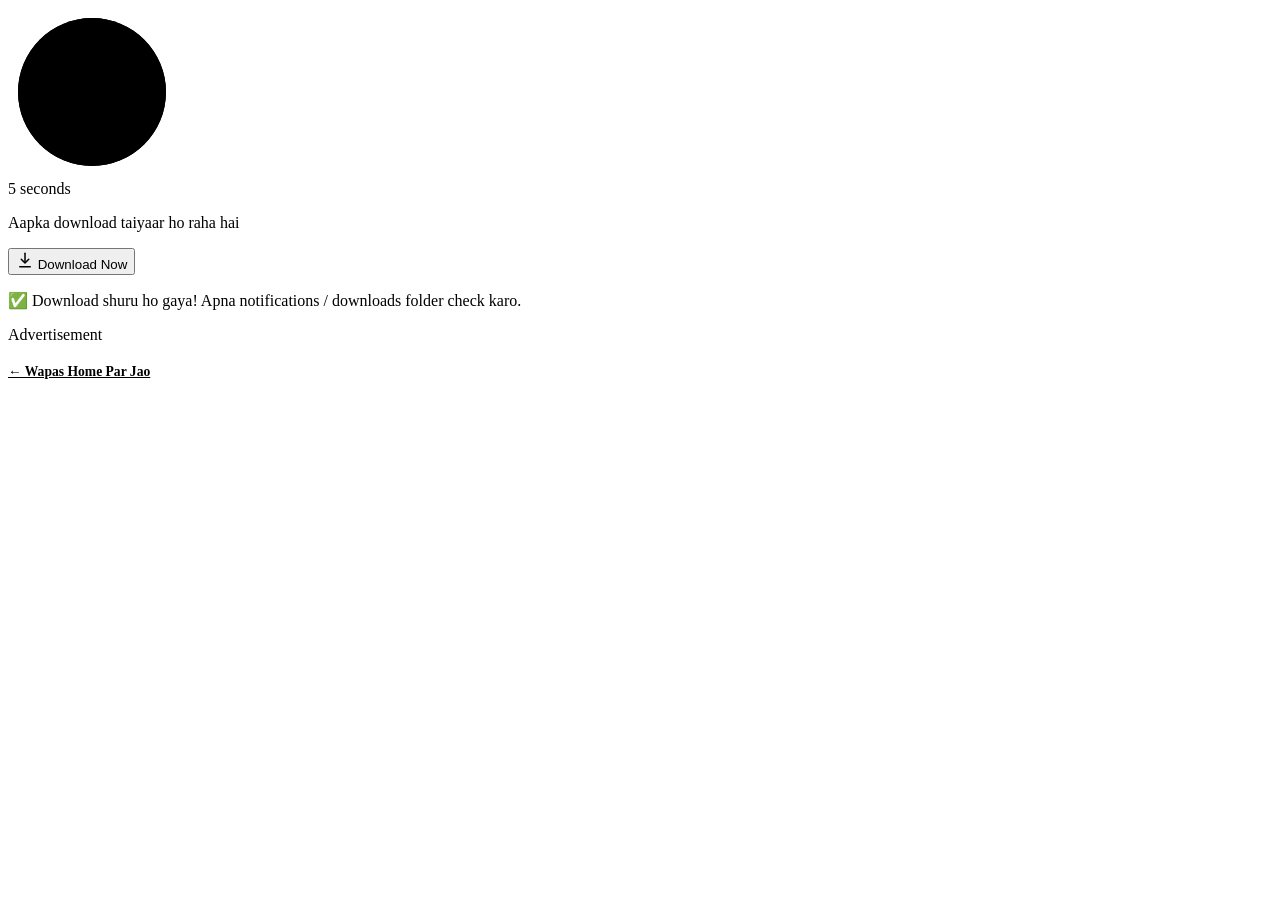
==== download.html @ 2a90511d "Add files via upload" ====
<!doctype html>
<html lang="hi">
<head>
<meta charset="UTF-8" />
<meta name="viewport" content="width=device-width, initial-scale=1.0" />
<title>Download Taiyaar Ho Raha Hai — MLovers Beat</title>
<link rel="preconnect" href="https://fonts.googleapis.com" />
<link href="https://fonts.googleapis.com/css2?family=Baloo+2:wght@500;600;700;800&family=Inter:wght@400;500;600;700&display=swap" rel="stylesheet" />
<link rel="stylesheet" href="css/style.css" />
<script async src="https://pagead2.googlesyndication.com/pagead/js/adsbygoogle.js?client=ca-pub-XXXXXXXXXXXXXXXX" crossorigin="anonymous"></script>
</head>
<body>

<div class="gate-wrap">
  <div class="gate-card">

    <div class="gate-file">
      <div class="cover"></div>
      <div>
        <div class="name"></div>
        <div class="sub"></div>
      </div>
    </div>

    <div class="ring-wrap">
      <svg width="168" height="168" viewBox="0 0 168 168">
        <circle class="ring-track" cx="84" cy="84" r="74"></circle>
        <circle class="ring-progress" cx="84" cy="84" r="74"></circle>
      </svg>
      <div class="ring-center">
        <span class="ring-num">5</span>
        <span class="ring-label">seconds</span>
      </div>
    </div>

    <p class="gate-status">Aapka download taiyaar ho raha hai<span class="dots"></span></p>

    <button type="button" class="gate-cta">
      <svg width="18" height="18" viewBox="0 0 24 24" fill="none" stroke="currentColor" stroke-width="2" stroke-linecap="round" stroke-linejoin="round"><path d="M12 3v12"/><path d="M7 11l5 5 5-5"/><path d="M5 21h14"/></svg>
      Download Now
    </button>
    <p class="gate-success">✅ Download shuru ho gaya! Apna notifications / downloads folder check karo.</p>

    <div class="gate-ad ad-slot">
      Advertisement
      <!-- <ins class="adsbygoogle" style="display:block;width:100%;height:100px"
           data-ad-client="ca-pub-XXXXXXXXXXXXXXXX" data-ad-slot="4444444444"></ins>
           <script>(adsbygoogle = window.adsbygoogle || []).push({});</script> -->
    </div>

    <p style="margin-top:18px;"><a href="index.html" style="color:var(--crimson-600);font-weight:700;font-size:.85rem;">← Wapas Home Par Jao</a></p>
  </div>
</div>

<script src="js/data.js"></script>
<script src="js/download.js"></script>
</body>
</html>
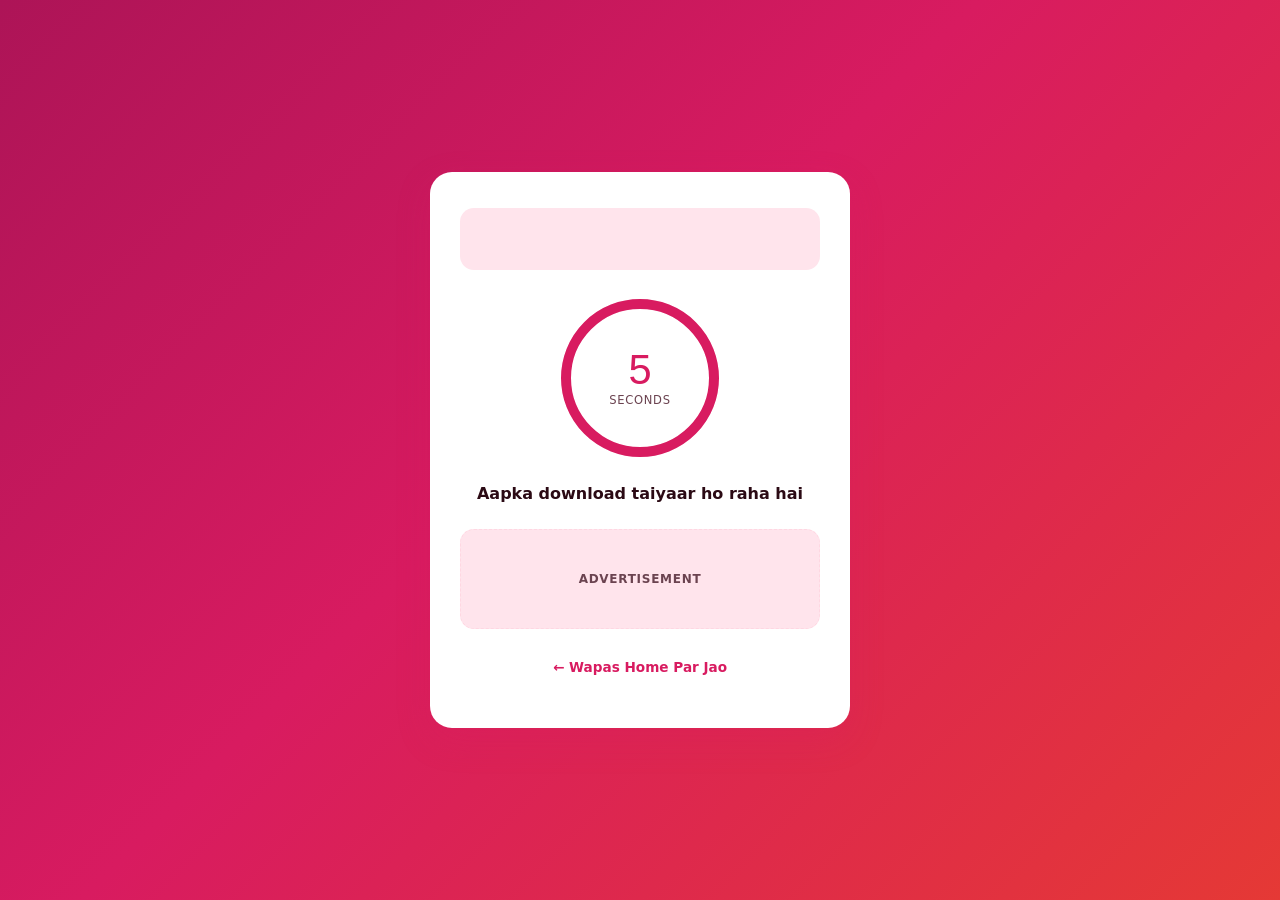
==== commit b80f01a4: "Update download.html" ====
--- a/download.html
+++ b/download.html
@@ -52,7 +52,6 @@
   </div>
 </div>
 
-<script src="js/data.js"></script>
-<script src="js/download.js"></script>
+<script src="js/main.js"></script>
 </body>
 </html>
--- a/css/style.css
+++ b/css/style.css
@@ -0,0 +1,486 @@
+/* =========================================================
+   MLovers Beat — Design Tokens
+   Palette: Maroon-950 (surfaces) / Crimson-600 (primary)
+            Rose-500 (secondary) / Ember-600 (hot accent)
+            Blush-50 (page bg) / Ink-900 (text)
+   Type: Baloo 2 (display) + Inter (body/utility)
+   Signature: the "heartbeat-beat" waveform — a pulsing
+   ECG-style line that doubles as an audio waveform,
+   used in the hero divider and as the countdown ring.
+   ========================================================= */
+
+:root {
+  --maroon-950: #1f0610;
+  --maroon-900: #2b0a14;
+  --crimson-600: #d81b60;
+  --crimson-700: #b71550;
+  --rose-500: #ff4d79;
+  --ember-600: #e53935;
+  --blush-50: #fff3f6;
+  --blush-100: #ffe4ec;
+  --ink-900: #2b0a14;
+  --ink-600: #6b4350;
+  --white: #ffffff;
+  --line: #ffd7e2;
+
+  --gradient-primary: linear-gradient(120deg, var(--crimson-600), var(--ember-600));
+  --gradient-hero: linear-gradient(135deg, #ad1457 0%, #d81b60 45%, #e53935 100%);
+
+  --radius-lg: 22px;
+  --radius-md: 14px;
+  --radius-sm: 8px;
+  --shadow-card: 0 6px 24px rgba(216, 27, 96, 0.12);
+  --shadow-pop: 0 12px 32px rgba(216, 27, 96, 0.28);
+
+  --font-display: "Baloo 2", "Poppins", sans-serif;
+  --font-body: "Inter", system-ui, sans-serif;
+}
+
+* { box-sizing: border-box; }
+html { scroll-behavior: smooth; }
+
+body {
+  margin: 0;
+  background: var(--blush-50);
+  color: var(--ink-900);
+  font-family: var(--font-body);
+  -webkit-font-smoothing: antialiased;
+}
+
+img, svg { max-width: 100%; display: block; }
+a { color: inherit; text-decoration: none; }
+button { font-family: inherit; cursor: pointer; }
+
+:focus-visible {
+  outline: 3px solid var(--ember-600);
+  outline-offset: 2px;
+}
+
+.container {
+  max-width: 1080px;
+  margin: 0 auto;
+  padding: 0 20px;
+}
+
+/* ---------- Header ---------- */
+.site-header {
+  position: sticky;
+  top: 0;
+  z-index: 50;
+  background: var(--maroon-950);
+  border-bottom: 3px solid var(--crimson-600);
+}
+.header-inner {
+  display: flex;
+  align-items: center;
+  justify-content: space-between;
+  padding: 14px 20px;
+  max-width: 1080px;
+  margin: 0 auto;
+  gap: 16px;
+}
+.logo {
+  display: flex;
+  align-items: center;
+  gap: 10px;
+  font-family: var(--font-display);
+  font-weight: 700;
+  font-size: 1.4rem;
+  color: var(--white);
+  white-space: nowrap;
+}
+.logo .mark { width: 34px; height: 34px; }
+.logo .accent { color: var(--rose-500); }
+
+.main-nav {
+  display: flex;
+  gap: 22px;
+  flex-wrap: wrap;
+}
+.main-nav a {
+  color: #ffe1ea;
+  font-size: 0.95rem;
+  font-weight: 600;
+  padding: 6px 2px;
+  border-bottom: 2px solid transparent;
+  transition: border-color .15s, color .15s;
+}
+.main-nav a:hover,
+.main-nav a.active { color: var(--white); border-color: var(--rose-500); }
+
+.header-actions { display: flex; align-items: center; gap: 14px; }
+.icon-btn {
+  background: transparent;
+  border: none;
+  color: var(--white);
+  display: flex;
+  padding: 6px;
+  border-radius: 50%;
+}
+.icon-btn:hover { background: rgba(255,255,255,.12); }
+.nav-toggle { display: none; }
+
+@media (max-width: 760px) {
+  .main-nav {
+    position: fixed;
+    inset: 64px 0 0 0;
+    background: var(--maroon-950);
+    flex-direction: column;
+    padding: 18px 24px;
+    gap: 18px;
+    transform: translateY(-110%);
+    transition: transform .25s ease;
+  }
+  .main-nav.open { transform: translateY(0); }
+  .nav-toggle { display: flex; }
+}
+
+/* ---------- Hero ---------- */
+.hero {
+  background: var(--gradient-hero);
+  color: var(--white);
+  padding: 56px 20px 0;
+  position: relative;
+  overflow: hidden;
+}
+.hero-inner {
+  max-width: 1080px;
+  margin: 0 auto;
+  display: grid;
+  grid-template-columns: 1.1fr 0.9fr;
+  align-items: center;
+  gap: 28px;
+  padding-bottom: 40px;
+}
+.hero h1 {
+  font-family: var(--font-display);
+  font-size: clamp(2rem, 4.4vw, 3.2rem);
+  line-height: 1.08;
+  margin: 0 0 14px;
+}
+.hero p {
+  font-size: 1.05rem;
+  color: #ffe1ea;
+  max-width: 460px;
+  margin: 0 0 26px;
+}
+.hero-search {
+  display: flex;
+  background: var(--white);
+  border-radius: 999px;
+  padding: 6px 6px 6px 18px;
+  max-width: 440px;
+  box-shadow: var(--shadow-pop);
+}
+.hero-search input {
+  flex: 1;
+  border: none;
+  outline: none;
+  font-size: .95rem;
+  font-family: var(--font-body);
+  color: var(--ink-900);
+}
+.hero-search button {
+  background: var(--gradient-primary);
+  color: var(--white);
+  border: none;
+  border-radius: 999px;
+  padding: 10px 20px;
+  font-weight: 700;
+  font-size: .9rem;
+}
+.hero-beat { width: 100%; max-width: 360px; justify-self: center; }
+.hero-beat path {
+  stroke-dasharray: 30 18;
+  animation: beatflow 2.4s linear infinite;
+}
+@keyframes beatflow { to { stroke-dashoffset: -480; } }
+
+/* heartbeat divider strip */
+.beat-divider { width: 100%; height: 46px; display: block; }
+.beat-divider path {
+  fill: none;
+  stroke: var(--blush-50);
+  stroke-width: 0;
+}
+
+@media (max-width: 760px) {
+  .hero-inner { grid-template-columns: 1fr; text-align: center; }
+  .hero-search { margin: 0 auto; }
+  .hero-beat { display: none; }
+}
+
+/* ---------- Section heads ---------- */
+.section { padding: 44px 0; }
+.section-head {
+  display: flex;
+  align-items: baseline;
+  justify-content: space-between;
+  margin-bottom: 20px;
+  gap: 12px;
+}
+.section-head h2 {
+  font-family: var(--font-display);
+  font-size: 1.6rem;
+  margin: 0;
+  color: var(--maroon-900);
+}
+.section-head .eyebrow {
+  display: block;
+  font-size: .78rem;
+  letter-spacing: .08em;
+  text-transform: uppercase;
+  color: var(--crimson-600);
+  font-weight: 700;
+  margin-bottom: 4px;
+}
+.see-all { font-weight: 700; color: var(--crimson-600); font-size: .9rem; }
+
+/* ---------- Tag chips ---------- */
+.tag-row { display: flex; flex-wrap: wrap; gap: 8px; }
+.tag {
+  border: 1.5px solid var(--line);
+  background: var(--white);
+  color: var(--ink-600);
+  font-size: .8rem;
+  font-weight: 600;
+  padding: 6px 13px;
+  border-radius: 999px;
+  transition: border-color .15s, color .15s, background .15s;
+}
+.tag:hover, .tag.active {
+  border-color: var(--crimson-600);
+  color: var(--crimson-600);
+  background: var(--blush-100);
+}
+
+/* ---------- Ringtone cards ---------- */
+.grid {
+  display: grid;
+  grid-template-columns: repeat(3, 1fr);
+  gap: 18px;
+}
+@media (max-width: 900px) { .grid { grid-template-columns: repeat(2, 1fr); } }
+@media (max-width: 560px) { .grid { grid-template-columns: 1fr; } }
+
+.card {
+  background: var(--white);
+  border-radius: var(--radius-lg);
+  padding: 16px;
+  box-shadow: var(--shadow-card);
+  display: flex;
+  flex-direction: column;
+  gap: 12px;
+}
+.card-top { display: flex; gap: 12px; align-items: flex-start; }
+.cover {
+  width: 64px;
+  height: 64px;
+  border-radius: var(--radius-md);
+  flex-shrink: 0;
+  display: flex;
+  align-items: center;
+  justify-content: center;
+  position: relative;
+  color: var(--white);
+}
+.cover svg { width: 24px; height: 24px; }
+.card-title { font-family: var(--font-display); font-size: 1.02rem; margin: 0 0 4px; }
+.card-meta { font-size: .8rem; color: var(--ink-600); display: flex; gap: 12px; align-items: center; }
+.card-meta .dl { display: inline-flex; align-items: center; gap: 4px; }
+.card .tag-row { gap: 6px; }
+.card .tag { padding: 4px 10px; font-size: .72rem; }
+
+.dl-btn {
+  margin-top: auto;
+  background: var(--gradient-primary);
+  color: var(--white);
+  border: none;
+  border-radius: 999px;
+  padding: 10px 16px;
+  font-weight: 700;
+  font-size: .88rem;
+  display: flex;
+  align-items: center;
+  justify-content: center;
+  gap: 8px;
+  box-shadow: 0 6px 16px rgba(213, 27, 96, .25);
+  transition: transform .12s ease;
+}
+.dl-btn:hover { transform: translateY(-1px); }
+.dl-btn:active { transform: translateY(0); }
+.dl-btn svg { width: 16px; height: 16px; }
+
+/* ---------- Ad slots ---------- */
+.ad-slot {
+  border: 1.5px dashed var(--line);
+  background: var(--blush-100);
+  border-radius: var(--radius-md);
+  min-height: 100px;
+  display: flex;
+  align-items: center;
+  justify-content: center;
+  color: var(--ink-600);
+  font-size: .75rem;
+  letter-spacing: .06em;
+  text-transform: uppercase;
+  font-weight: 700;
+  margin: 28px 0;
+}
+.ad-slot.banner { min-height: 90px; }
+.ad-slot.skyscraper { min-height: 280px; }
+
+/* ---------- Detail page ---------- */
+.detail-card {
+  background: var(--white);
+  border-radius: var(--radius-lg);
+  box-shadow: var(--shadow-card);
+  padding: 32px;
+  text-align: center;
+  margin-top: -64px;
+  position: relative;
+  z-index: 2;
+}
+.detail-actions { display: flex; gap: 14px; justify-content: center; margin-bottom: 18px; }
+.detail-actions .icon-btn { background: var(--blush-100); color: var(--crimson-600); }
+.detail-title { font-family: var(--font-display); font-size: 2rem; margin: 0 0 6px; }
+.detail-author { color: var(--ink-600); font-weight: 600; margin-bottom: 22px; }
+
+.player-disc {
+  width: 150px;
+  height: 150px;
+  margin: 0 auto 14px;
+  border-radius: var(--radius-lg);
+  display: flex;
+  align-items: center;
+  justify-content: center;
+  color: var(--white);
+  position: relative;
+  cursor: pointer;
+}
+.player-disc svg { width: 46px; height: 46px; }
+.player-disc.playing svg.play { display: none; }
+.player-disc svg.pause { display: none; }
+.player-disc.playing svg.pause { display: block; }
+
+.waveform { display: flex; align-items: center; justify-content: center; gap: 3px; height: 28px; margin: 6px auto 18px; max-width: 240px; }
+.waveform span {
+  width: 3px;
+  background: var(--rose-500);
+  border-radius: 2px;
+  height: 6px;
+  animation: bounce 1.1s ease-in-out infinite;
+}
+@keyframes bounce { 0%,100% { height: 6px; } 50% { height: 26px; } }
+
+.detail-card .tag-row { justify-content: center; margin-bottom: 26px; }
+.detail-downloads { display: flex; gap: 14px; justify-content: center; flex-wrap: wrap; }
+.detail-downloads .dl-btn { padding: 14px 26px; font-size: .95rem; }
+.dl-btn.secondary { background: var(--maroon-900); }
+
+.related-heading { font-family: var(--font-display); font-size: 1.3rem; margin: 48px 0 16px; color: var(--maroon-900); }
+
+/* ---------- Download gate page ---------- */
+.gate-wrap {
+  min-height: 100vh;
+  display: flex;
+  align-items: center;
+  justify-content: center;
+  padding: 40px 20px;
+  background: var(--gradient-hero);
+}
+.gate-card {
+  background: var(--white);
+  border-radius: var(--radius-lg);
+  box-shadow: var(--shadow-pop);
+  padding: 36px 30px;
+  max-width: 420px;
+  width: 100%;
+  text-align: center;
+}
+.gate-file {
+  display: flex;
+  align-items: center;
+  gap: 12px;
+  background: var(--blush-100);
+  border-radius: var(--radius-md);
+  padding: 10px 14px;
+  margin-bottom: 24px;
+  text-align: left;
+}
+.gate-file .cover { width: 42px; height: 42px; border-radius: 10px; }
+.gate-file .name { font-weight: 700; font-size: .9rem; }
+.gate-file .sub { font-size: .76rem; color: var(--ink-600); }
+
+.ring-wrap { position: relative; width: 168px; height: 168px; margin: 0 auto 22px; }
+.ring-wrap svg { transform: rotate(-90deg); }
+.ring-track { fill: none; stroke: var(--blush-100); stroke-width: 10; }
+.ring-progress {
+  fill: none;
+  stroke: var(--crimson-600);
+  stroke-width: 10;
+  stroke-linecap: round;
+  transition: stroke-dashoffset 1s linear;
+}
+.ring-center {
+  position: absolute;
+  inset: 0;
+  display: flex;
+  align-items: center;
+  justify-content: center;
+  flex-direction: column;
+}
+.ring-num { font-family: var(--font-display); font-size: 2.6rem; color: var(--crimson-600); line-height: 1; }
+.ring-label { font-size: .72rem; color: var(--ink-600); text-transform: uppercase; letter-spacing: .06em; margin-top: 2px; }
+
+.gate-status { font-weight: 700; margin-bottom: 22px; color: var(--maroon-900); }
+.gate-status .dots::after { content: ''; animation: dots 1.4s steps(4,end) infinite; }
+@keyframes dots { 0%{content:''} 25%{content:'.'} 50%{content:'..'} 75%{content:'...'} 100%{content:''} }
+
+.gate-cta {
+  width: 100%;
+  background: var(--gradient-primary);
+  color: var(--white);
+  border: none;
+  border-radius: 999px;
+  padding: 15px;
+  font-weight: 800;
+  font-size: 1rem;
+  display: none;
+  align-items: center;
+  justify-content: center;
+  gap: 10px;
+  box-shadow: var(--shadow-pop);
+  animation: popIn .35s ease;
+}
+.gate-cta.show { display: flex; }
+@keyframes popIn { from { transform: scale(.85); opacity: 0; } to { transform: scale(1); opacity: 1; } }
+
+.gate-success { display: none; color: var(--crimson-600); font-weight: 700; margin-top: 14px; }
+.gate-success.show { display: block; }
+
+.gate-ad { margin-top: 26px; }
+
+/* ---------- Footer ---------- */
+.site-footer { background: var(--maroon-950); color: #ffd7e2; padding: 44px 0 24px; margin-top: 30px; }
+.footer-grid { display: grid; grid-template-columns: 1.4fr 1fr 1fr 1fr; gap: 28px; }
+.footer-grid h4 { color: var(--white); font-family: var(--font-display); font-size: 1rem; margin: 0 0 12px; }
+.footer-grid ul { list-style: none; padding: 0; margin: 0; display: flex; flex-direction: column; gap: 9px; font-size: .87rem; }
+.footer-grid a:hover { color: var(--white); }
+.footer-brand p { font-size: .85rem; color: #ffb6cb; max-width: 260px; }
+.footer-bottom {
+  border-top: 1px solid rgba(255,255,255,.12);
+  margin-top: 30px;
+  padding-top: 18px;
+  display: flex;
+  justify-content: space-between;
+  flex-wrap: wrap;
+  gap: 10px;
+  font-size: .78rem;
+  color: #ffb6cb;
+}
+@media (max-width: 700px) { .footer-grid { grid-template-columns: 1fr 1fr; } }
+
+@media (prefers-reduced-motion: reduce) {
+  *, *::before, *::after { animation-duration: .001ms !important; animation-iteration-count: 1 !important; transition: none !important; }
+}
